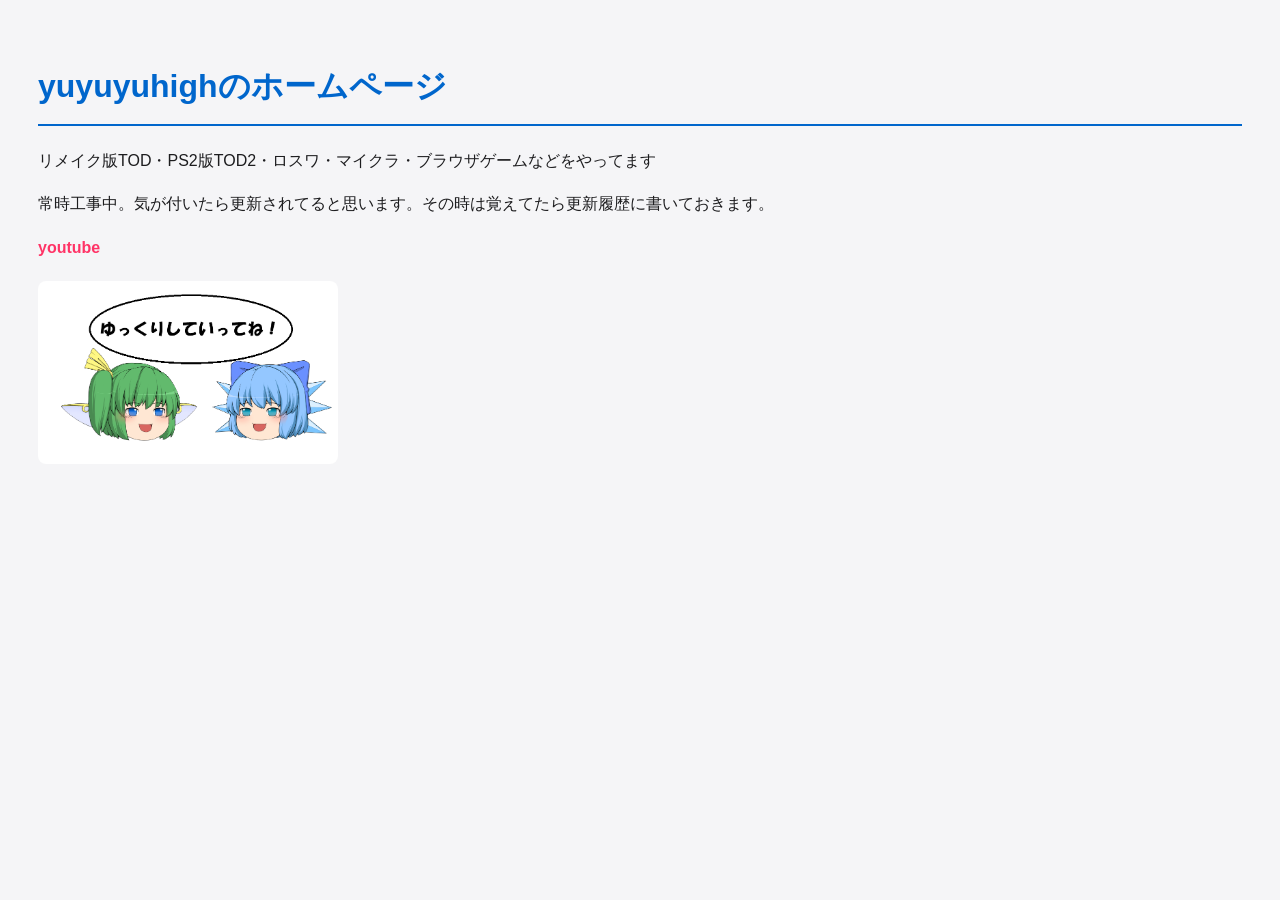
==== index.html @ 69b5a18c "Add files via upload" ====
<!DOCTYPE html>
<html lang="ja">
<head>
    <meta charset="UTF-8">
    <title>Home | 手抜きの多いサイト</title>
    <link rel="stylesheet" href="style.css">
</head>
<body>
    <h1>yuyuyuhighのホームページ</h1>
    <p>リメイク版TOD・PS2版TOD2・ロスワ・マイクラ・ブラウザゲームなどをやってます</p>
    <p>常時工事中。気が付いたら更新されてると思います。その時は覚えてたら更新履歴に書いておきます。</p>
    <a href="https://www.youtube.com/channel/UCHUWn16vS67JaUUgAoRejuA">youtube</a>
    <img src="あいうえお.png" width="100">
</body>
</html>
---- style.css ----
/* 画面全体の設定 */
body {
    background-color: #f5f5f7; /* 背景を少し高級感のある薄いグレーに */
    color: #1d1d1f;            /* 文字を真っ黒ではなく、目に優しい濃いグレーに */
    font-family: sans-serif;   /* すっきりしたゴシック体のフォントにする */
    line-height: 1.7;          /* 行間を広げて読みやすくする */
    padding: 30px;             /* 画面の端に少し余白を作る */
}

/* 見出しのデザイン */
h1 {
    color: #0066cc;            /* 見出しの色をきれいな青に */
    border-bottom: 2px solid #0066cc; /* 見出しの下に線を引く */
    padding-bottom: 10px;      /* 線と文字の間の隙間 */
}

/* リンクのデザイン */
a {
    color: #ff3366;            /* YouTubeリンクの色をピンク・赤系に */
    text-decoration: none;     /* リンクの下線を消す */
    font-weight: bold;         /* 文字を太字にする */
}

/* 画像のデザイン */
img {
    display: block;            /* 画像を独立したブロックにする */
    width: 300px;              /* 横幅を300ピクセルにする */
    height: auto;              /* 縦横比を保つ */
    margin-top: 20px;          /* 上の文字との間に余白を作る */
    border-radius: 8px;        /* 画像の角を少し丸くする */
}
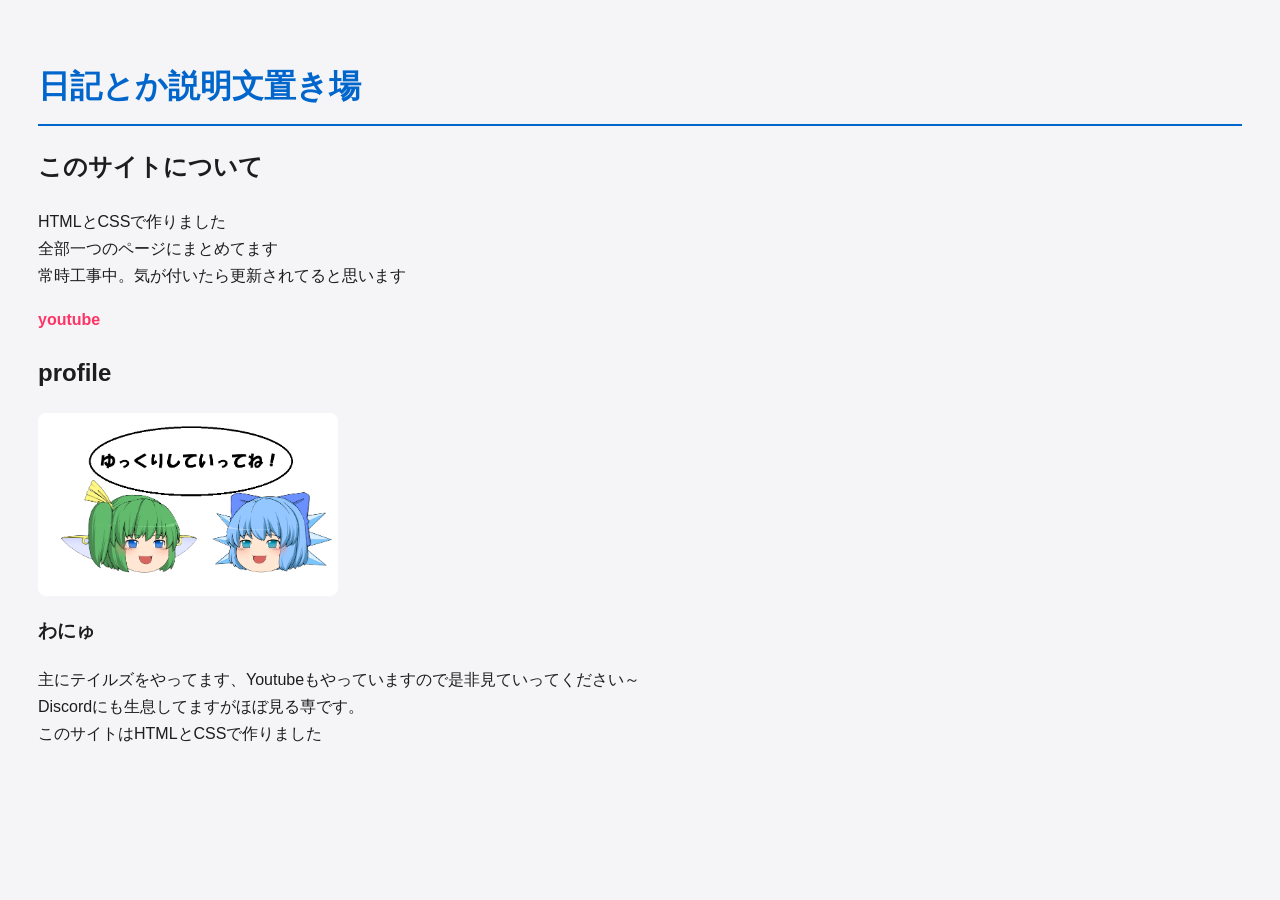
==== commit 0d2c3657: "Update index.html" ====
--- a/index.html
+++ b/index.html
@@ -2,14 +2,27 @@
 <html lang="ja">
 <head>
     <meta charset="UTF-8">
-    <title>Home | 手抜きの多いサイト</title>
+    <title>手抜きの多いサイト</title>
     <link rel="stylesheet" href="style.css">
 </head>
 <body>
-    <h1>yuyuyuhighのホームページ</h1>
-    <p>リメイク版TOD・PS2版TOD2・ロスワ・マイクラ・ブラウザゲームなどをやってます</p>
-    <p>常時工事中。気が付いたら更新されてると思います。その時は覚えてたら更新履歴に書いておきます。</p>
+    <h1>日記とか説明文置き場</h1>
+
+    <h2>このサイトについて</h2>
+    <p>
+        HTMLとCSSで作りました<br>
+        全部一つのページにまとめてます<br>
+        常時工事中。気が付いたら更新されてると思います
+    </p>
     <a href="https://www.youtube.com/channel/UCHUWn16vS67JaUUgAoRejuA">youtube</a>
-    <img src="あいうえお.png" width="100">
+    
+    <h2>profile</h2>
+    <img src="あいうえお.png" width="150">
+    <h3>わにゅ</h3>
+    <p>
+        主にテイルズをやってます、Youtubeもやっていますので是非見ていってください～<br>
+        Discordにも生息してますがほぼ見る専です。<br>
+        このサイトはHTMLとCSSで作りました
+    </p>
 </body>
-</html>+</html>
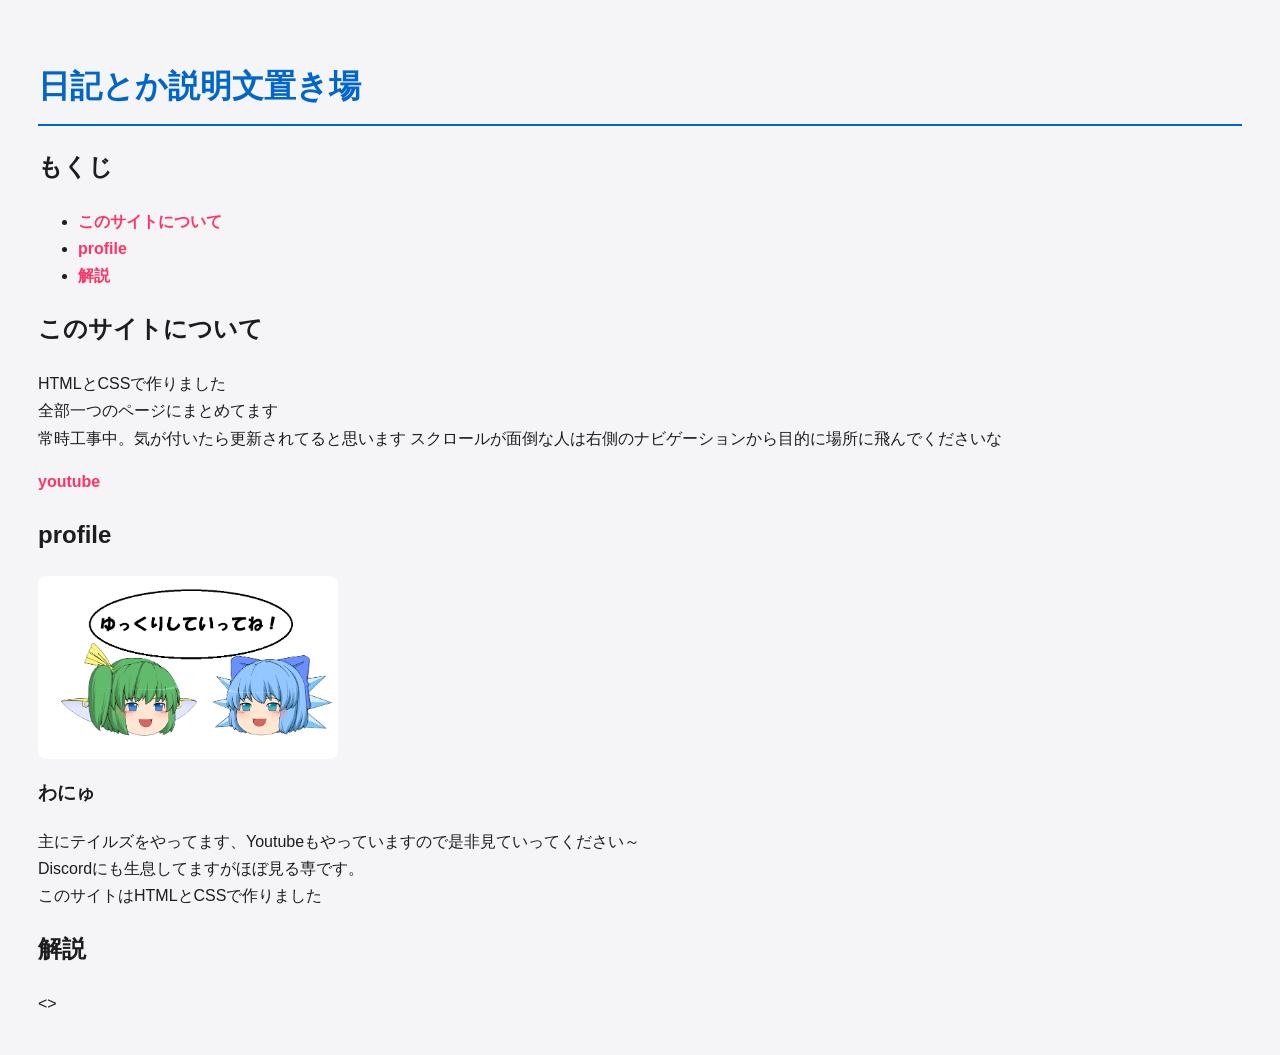
==== commit 4cf3e14d: "Update index.html" ====
--- a/index.html
+++ b/index.html
@@ -8,15 +8,23 @@
 <body>
     <h1>日記とか説明文置き場</h1>
 
-    <h2>このサイトについて</h2>
+    <h2 class="side-nav">もくじ</h2>
+    <ul>
+        <li><a href="#about">このサイトについて</a></li>
+        <li><a href="#profile">profile</a></li>
+        <li><a href="#kaisetu">解説</a></li>
+    </ul>
+        
+    <h2 id="about">このサイトについて</h2>
     <p>
         HTMLとCSSで作りました<br>
         全部一つのページにまとめてます<br>
         常時工事中。気が付いたら更新されてると思います
+        スクロールが面倒な人は右側のナビゲーションから目的に場所に飛んでくださいな
     </p>
     <a href="https://www.youtube.com/channel/UCHUWn16vS67JaUUgAoRejuA">youtube</a>
     
-    <h2>profile</h2>
+    <h2 id="profile">profile</h2>
     <img src="あいうえお.png" width="150">
     <h3>わにゅ</h3>
     <p>
@@ -24,5 +32,8 @@
         Discordにも生息してますがほぼ見る専です。<br>
         このサイトはHTMLとCSSで作りました
     </p>
+
+    <h2 id="kaisetu">解説</h2>
+    <>
 </body>
 </html>
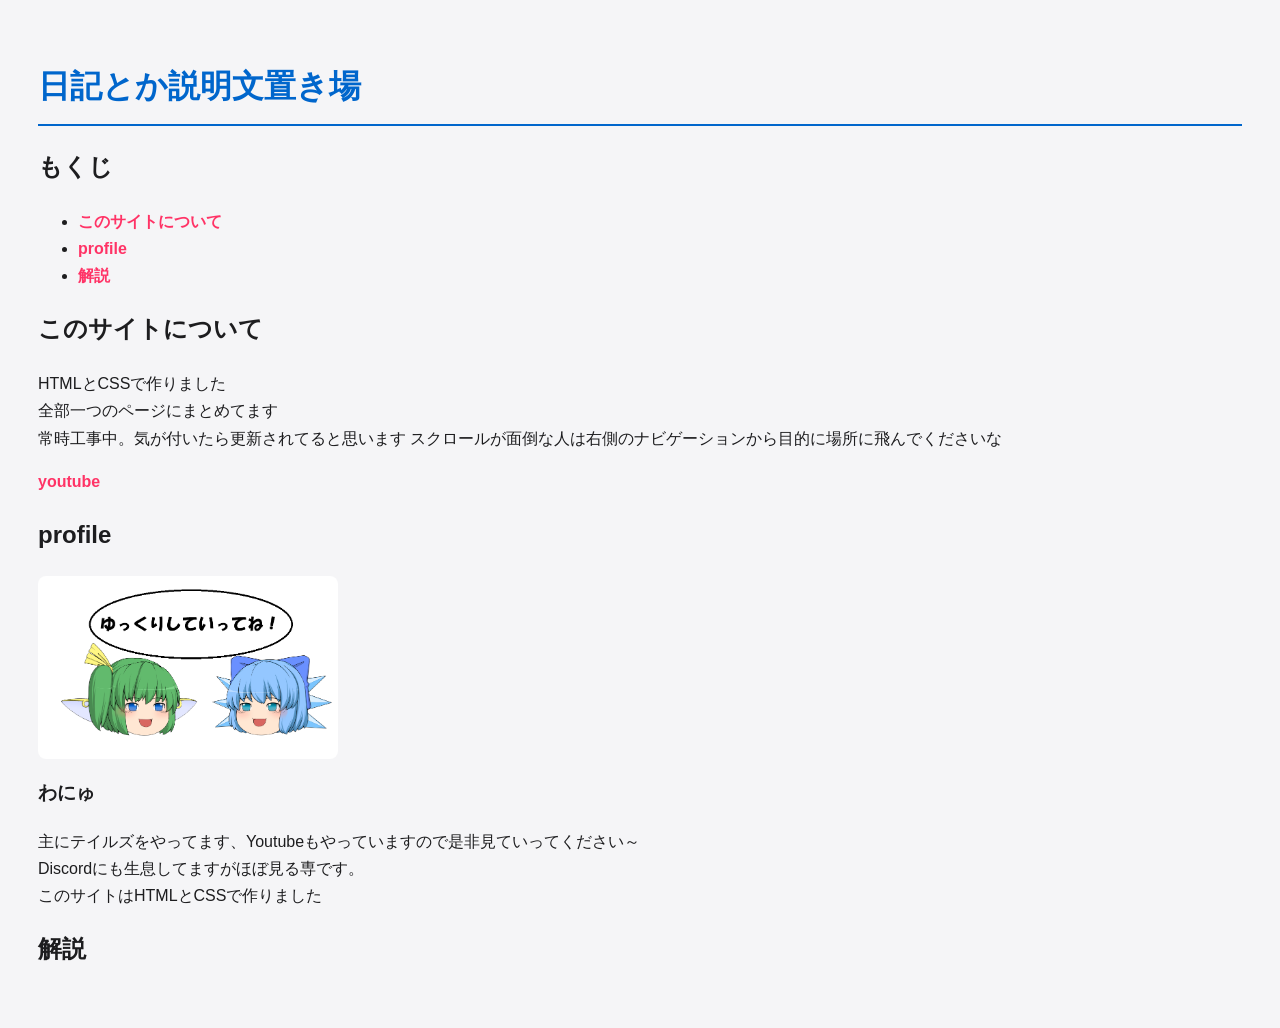
==== commit 6aff1dfd: "Update index.html" ====
--- a/index.html
+++ b/index.html
@@ -8,7 +8,7 @@
 <body>
     <h1>日記とか説明文置き場</h1>
 
-    <h2 class="side-nav">もくじ</h2>
+    <h2>もくじ</h2>
     <ul>
         <li><a href="#about">このサイトについて</a></li>
         <li><a href="#profile">profile</a></li>
@@ -22,7 +22,7 @@
         常時工事中。気が付いたら更新されてると思います
         スクロールが面倒な人は右側のナビゲーションから目的に場所に飛んでくださいな
     </p>
-    <a href="https://www.youtube.com/channel/UCHUWn16vS67JaUUgAoRejuA">youtube</a>
+    <a href="https://www.youtube.com/channel/UCMZ3vPDhwgH2TwcZB8X1ksg">youtube</a>
     
     <h2 id="profile">profile</h2>
     <img src="あいうえお.png" width="150">
@@ -34,6 +34,5 @@
     </p>
 
     <h2 id="kaisetu">解説</h2>
-    <>
 </body>
 </html>
